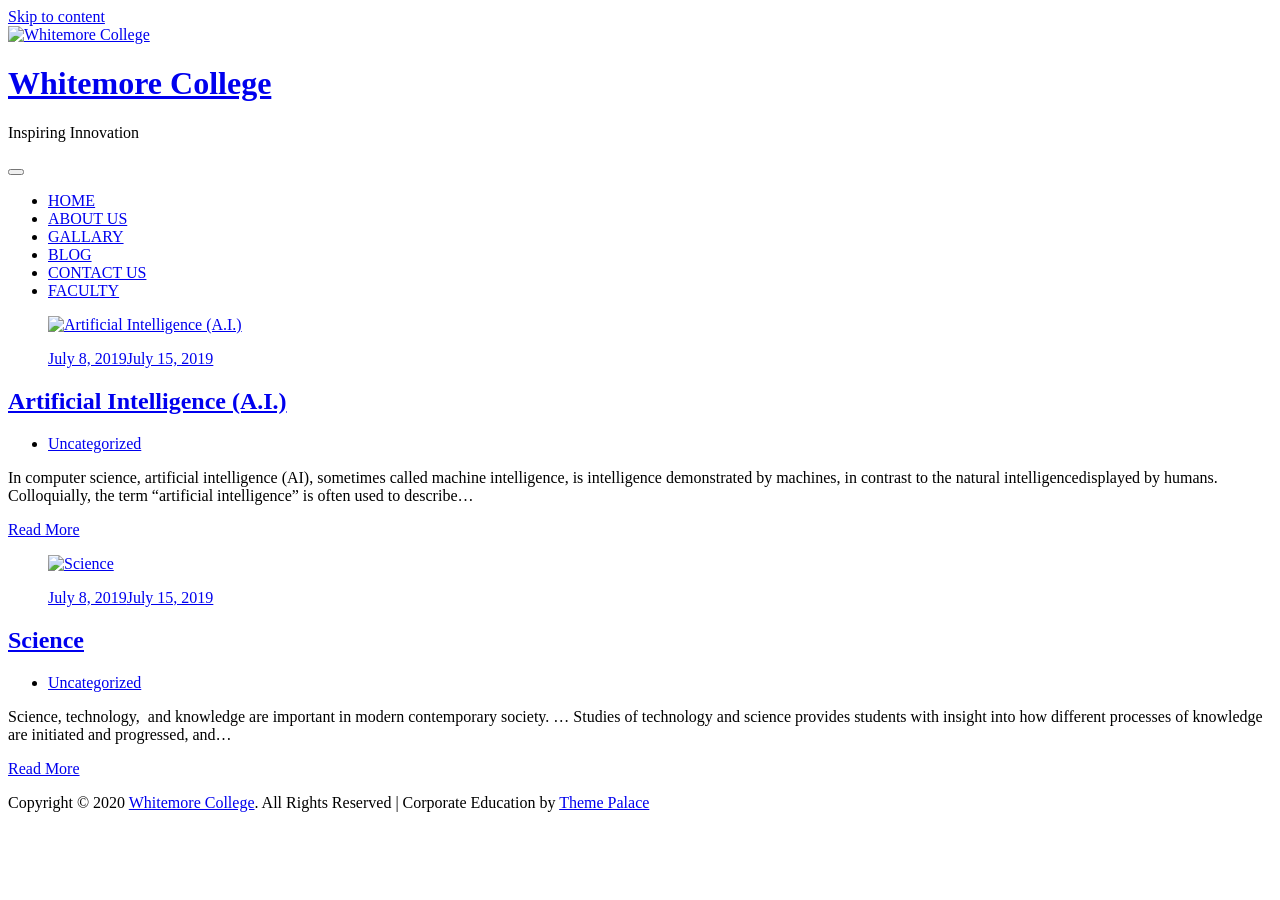
==== index.html @ c47a822c "New Website" ====
<!DOCTYPE html>
			<html lang="en-US">
	<head>
		<meta charset="UTF-8">
		<meta name="viewport" content="width=device-width, initial-scale=1, maximum-scale=1">
		<link rel="profile" href="http://gmpg.org/xfn/11">
		<title>Whitemore College &#8211; Inspiring Innovation</title>
<meta name='robots' content='noindex,follow' />
<link rel='dns-prefetch' href='//fonts.googleapis.com' />
<link rel='dns-prefetch' href='//s.w.org' />
<link rel="alternate" type="application/rss+xml" title="Whitemore College &raquo; Feed" href="/https://harshita115.github.io/whitemore_wordpress/feed/" />
<link rel="alternate" type="application/rss+xml" title="Whitemore College &raquo; Comments Feed" href="/https://harshita115.github.io/whitemore_wordpress/comments/feed/" />
		<script type="text/javascript">
			window._wpemojiSettings = {"baseUrl":"https:\/\/s.w.org\/images\/core\/emoji\/12.0.0-1\/72x72\/","ext":".png","svgUrl":"https:\/\/s.w.org\/images\/core\/emoji\/12.0.0-1\/svg\/","svgExt":".svg","source":{"concatemoji":"\/wp-includes\/js\/wp-emoji-release.min.js?ver=5.2.4"}};
			!function(a,b,c){function d(a,b){var c=String.fromCharCode;l.clearRect(0,0,k.width,k.height),l.fillText(c.apply(this,a),0,0);var d=k.toDataURL();l.clearRect(0,0,k.width,k.height),l.fillText(c.apply(this,b),0,0);var e=k.toDataURL();return d===e}function e(a){var b;if(!l||!l.fillText)return!1;switch(l.textBaseline="top",l.font="600 32px Arial",a){case"flag":return!(b=d([55356,56826,55356,56819],[55356,56826,8203,55356,56819]))&&(b=d([55356,57332,56128,56423,56128,56418,56128,56421,56128,56430,56128,56423,56128,56447],[55356,57332,8203,56128,56423,8203,56128,56418,8203,56128,56421,8203,56128,56430,8203,56128,56423,8203,56128,56447]),!b);case"emoji":return b=d([55357,56424,55356,57342,8205,55358,56605,8205,55357,56424,55356,57340],[55357,56424,55356,57342,8203,55358,56605,8203,55357,56424,55356,57340]),!b}return!1}function f(a){var c=b.createElement("script");c.src=a,c.defer=c.type="text/javascript",b.getElementsByTagName("head")[0].appendChild(c)}var g,h,i,j,k=b.createElement("canvas"),l=k.getContext&&k.getContext("2d");for(j=Array("flag","emoji"),c.supports={everything:!0,everythingExceptFlag:!0},i=0;i<j.length;i++)c.supports[j[i]]=e(j[i]),c.supports.everything=c.supports.everything&&c.supports[j[i]],"flag"!==j[i]&&(c.supports.everythingExceptFlag=c.supports.everythingExceptFlag&&c.supports[j[i]]);c.supports.everythingExceptFlag=c.supports.everythingExceptFlag&&!c.supports.flag,c.DOMReady=!1,c.readyCallback=function(){c.DOMReady=!0},c.supports.everything||(h=function(){c.readyCallback()},b.addEventListener?(b.addEventListener("DOMContentLoaded",h,!1),a.addEventListener("load",h,!1)):(a.attachEvent("onload",h),b.attachEvent("onreadystatechange",function(){"complete"===b.readyState&&c.readyCallback()})),g=c.source||{},g.concatemoji?f(g.concatemoji):g.wpemoji&&g.twemoji&&(f(g.twemoji),f(g.wpemoji)))}(window,document,window._wpemojiSettings);
		</script>
		<style type="text/css">
img.wp-smiley,
img.emoji {
	display: inline !important;
	border: none !important;
	box-shadow: none !important;
	height: 1em !important;
	width: 1em !important;
	margin: 0 .07em !important;
	vertical-align: -0.1em !important;
	background: none !important;
	padding: 0 !important;
}
</style>
	<link rel='stylesheet' id='wp-block-library-css'  href='/https://harshita115.github.io/whitemore_wordpress/wp-includes/css/dist/block-library/style.min.css?ver=5.2.4' type='text/css' media='all' />
<link rel='stylesheet' id='wp-block-library-theme-css'  href='/https://harshita115.github.io/whitemore_wordpress/wp-includes/css/dist/block-library/theme.min.css?ver=5.2.4' type='text/css' media='all' />
<link rel='stylesheet' id='contact-form-7-css'  href='/https://harshita115.github.io/whitemore_wordpress/wp-content/plugins/contact-form-7/includes/css/styles.css?ver=5.1.3' type='text/css' media='all' />
<link rel='stylesheet' id='corporate-education-fonts-css'  href='https://fonts.googleapis.com/css?family=Playfair+Display%3A400%2C700%2C900%7COxygen%3A300%2C400%2C700&#038;subset=latin%2Clatin-ext' type='text/css' media='all' />
<link rel='stylesheet' id='font-awesome-css'  href='/https://harshita115.github.io/whitemore_wordpress/wp-content/plugins/elementor/assets/lib/font-awesome/css/font-awesome.min.css?ver=4.7.0' type='text/css' media='all' />
<link rel='stylesheet' id='slick-css'  href='/https://harshita115.github.io/whitemore_wordpress/wp-content/themes/corporate-education/assets/css/slick.min.css?ver=5.2.4' type='text/css' media='all' />
<link rel='stylesheet' id='slick-theme-css'  href='/https://harshita115.github.io/whitemore_wordpress/wp-content/themes/corporate-education/assets/css/slick-theme.min.css?ver=5.2.4' type='text/css' media='all' />
<link rel='stylesheet' id='corporate-education-blocks-css'  href='/https://harshita115.github.io/whitemore_wordpress/wp-content/themes/corporate-education/assets/css/blocks.min.css?ver=5.2.4' type='text/css' media='all' />
<link rel='stylesheet' id='corporate-education-style-css'  href='/https://harshita115.github.io/whitemore_wordpress/wp-content/themes/corporate-education/style.css?ver=5.2.4' type='text/css' media='all' />
<link rel='stylesheet' id='corporate-education-color-css'  href='/https://harshita115.github.io/whitemore_wordpress/wp-content/themes/corporate-education/assets/css/blue.min.css?ver=5.2.4' type='text/css' media='all' />
<script type='text/javascript' src='/https://harshita115.github.io/whitemore_wordpress/wp-includes/js/jquery/jquery.js?ver=1.12.4-wp'></script>
<script type='text/javascript' src='/https://harshita115.github.io/whitemore_wordpress/wp-includes/js/jquery/jquery-migrate.min.js?ver=1.4.1'></script>
<!--[if lt IE 9]>
<script type='text/javascript' src='/wp-content/themes/corporate-education/assets/js/html5.min.js?ver=3.7.3'></script>
<![endif]-->
<link rel='https://api.w.org/' href='/https://harshita115.github.io/whitemore_wordpress/wp-json/' />
<link rel="EditURI" type="application/rsd+xml" title="RSD" href="/https://harshita115.github.io/whitemore_wordpress/xmlrpc.php?rsd" />
<link rel="wlwmanifest" type="application/wlwmanifest+xml" href="/https://harshita115.github.io/whitemore_wordpress/wp-includes/wlwmanifest.xml" /> 
<meta name="generator" content="WordPress 5.2.4" />
</head>

<body class="home blog wp-custom-logo hfeed wide remove-curves no-sidebar elementor-default">
		<div id="page" class="site">
			<a class="skip-link screen-reader-text" href="#content">Skip to content</a>

					<header id="masthead" class="site-header" role="banner">
				<div class="site-branding-wrapper">
                <div class="wrapper">
				<div class="site-branding">
							<div class="site-logo">
            		<a href="/https://harshita115.github.io/whitemore_wordpress/" class="custom-logo-link" rel="home"><img width="109" height="113" src="/https://harshita115.github.io/whitemore_wordpress/wp-content/uploads/2019/07/cropped-logo.jpg" class="custom-logo" alt="Whitemore College" /></a>          		</div>
      		
			<div id="site-details">
									<h1 class="site-title"><a href="/https://harshita115.github.io/whitemore_wordpress/" rel="home">Whitemore College</a></h1>
									<p class="site-description">Inspiring Innovation</p>
							</div><!-- #site-details -->
		</div><!-- .site-branding -->
					</div><!-- .wrapper -->
        </div><!-- .site-branding-wrapper -->
				<nav id="site-navigation" class="main-navigation" role="navigation">
			<div class="wrapper">
				<button class="menu-toggle" aria-controls="primary-menu" aria-expanded="false">
					<span class="icon-bar"></span>
	                <span class="icon-bar"></span>
	                <span class="icon-bar"></span>
				</button>
				<div class="menu-main-container"><ul id="primary-menu" class="menu"><li id="menu-item-91" class="menu-item menu-item-type-post_type menu-item-object-page menu-item-91"><a href="/https://harshita115.github.io/whitemore_wordpress/home/">HOME</a></li>
<li id="menu-item-103" class="menu-item menu-item-type-post_type menu-item-object-page menu-item-103"><a href="/https://harshita115.github.io/whitemore_wordpress/about-us/">ABOUT US</a></li>
<li id="menu-item-90" class="menu-item menu-item-type-post_type menu-item-object-page menu-item-90"><a href="/https://harshita115.github.io/whitemore_wordpress/gallary/">GALLARY</a></li>
<li id="menu-item-136" class="menu-item menu-item-type-post_type menu-item-object-page menu-item-136"><a href="/https://harshita115.github.io/whitemore_wordpress/blog/">BLOG</a></li>
<li id="menu-item-119" class="menu-item menu-item-type-post_type menu-item-object-page menu-item-119"><a href="/https://harshita115.github.io/whitemore_wordpress/contact-us/">CONTACT US</a></li>
<li id="menu-item-186" class="menu-item menu-item-type-post_type menu-item-object-page menu-item-186"><a href="/https://harshita115.github.io/whitemore_wordpress/faculty/">FACULTY</a></li>
</ul></div>			</div><!-- .wrapper -->
		</nav><!-- #site-navigation -->
				</header><!-- #masthead -->
				<div id="content" class="site-content">
		<div class="template-wrapper">
    <div class="white-shape top move-up left innerpage"></div>
    <div class="white-shape top full-width innerpage"></div>
    <div class="white-shape bottom right move-down"></div>
    
    <div class="wrapper page-section less-top-padding">
		<div id="primary" class="content-area">
			<main id="main" class="site-main" role="main">
				<div id="archive-blog-wrapper" class="archive-blog-wrapper clear col-2">
					    <article id="post-145" class="post-145 post type-post status-publish format-standard has-post-thumbnail hentry category-uncategorized">
        <figure class="featured-image">
            <div class="white-shape top"></div>
            <div class="white-shape top right"></div>
            <div class="white-shape bottom"></div>
            <div class="white-shape bottom left"></div>

            <a class="post-thumbnail" href="/https://harshita115.github.io/whitemore_wordpress/2019/07/08/artificial-intelligence-a-i/" aria-hidden="true">
                <img width="284" height="177" src="/https://harshita115.github.io/whitemore_wordpress/wp-content/uploads/2019/07/ai-1.jpg" class="attachment-post-thumbnail size-post-thumbnail wp-post-image" alt="Artificial Intelligence (A.I.)" />            </a><!-- .post-thumbnail -->

            <p class="entry-meta">
                <span class="posted-on"><a href="/https://harshita115.github.io/whitemore_wordpress/2019/07/" rel="bookmark"><time class="entry-date published" datetime="2019-07-08T07:24:11+00:00">July 8, 2019</time><time class="updated" datetime="2019-07-15T05:09:11+00:00">July 15, 2019</time></a></span>            </p><!-- .entry-meta -->       
        </figure>

        <div class="entry-container">
            <header class="entry-header">
                <h2 class="entry-title"><a href="/https://harshita115.github.io/whitemore_wordpress/2019/07/08/artificial-intelligence-a-i/" rel="bookmark">Artificial Intelligence (A.I.)</a></h2>   

                <p class="entry-meta">
                    <span class="cat-links">
                        <ul class="post-categories">
	<li><a href="/https://harshita115.github.io/whitemore_wordpress/category/uncategorized/" rel="category tag">Uncategorized</a></li></ul>                    </span><!-- .cat-links -->
                </p><!-- .entry-meta -->
            </header>

            <div class="entry-content">
                <p>In&nbsp;computer science,&nbsp;artificial intelligence&nbsp;(AI), sometimes called&nbsp;machine intelligence, is&nbsp;intelligence&nbsp;demonstrated by&nbsp;machines, in contrast to the&nbsp;natural intelligencedisplayed by humans. Colloquially, the term &#8220;artificial intelligence&#8221; is often used to describe&#8230;</p>
            </div><!-- .entry-content -->

            <footer class="entry-footer">
                <p class="entry-meta">
                   <a href="/https://harshita115.github.io/whitemore_wordpress/2019/07/08/artificial-intelligence-a-i/">
                    Read More                    </a>
                </p><!-- .entry-meta -->        
            </footer>
        </div><!-- .entry-container -->
    </article><!-- #post-## -->
    <article id="post-130" class="post-130 post type-post status-publish format-standard has-post-thumbnail hentry category-uncategorized">
        <figure class="featured-image">
            <div class="white-shape top"></div>
            <div class="white-shape top right"></div>
            <div class="white-shape bottom"></div>
            <div class="white-shape bottom left"></div>

            <a class="post-thumbnail" href="/https://harshita115.github.io/whitemore_wordpress/2019/07/08/science/" aria-hidden="true">
                <img width="160" height="90" src="/https://harshita115.github.io/whitemore_wordpress/wp-content/uploads/2019/07/science-1.jpg" class="attachment-post-thumbnail size-post-thumbnail wp-post-image" alt="Science" />            </a><!-- .post-thumbnail -->

            <p class="entry-meta">
                <span class="posted-on"><a href="/https://harshita115.github.io/whitemore_wordpress/2019/07/" rel="bookmark"><time class="entry-date published" datetime="2019-07-08T07:16:56+00:00">July 8, 2019</time><time class="updated" datetime="2019-07-15T05:07:56+00:00">July 15, 2019</time></a></span>            </p><!-- .entry-meta -->       
        </figure>

        <div class="entry-container">
            <header class="entry-header">
                <h2 class="entry-title"><a href="/https://harshita115.github.io/whitemore_wordpress/2019/07/08/science/" rel="bookmark">Science</a></h2>   

                <p class="entry-meta">
                    <span class="cat-links">
                        <ul class="post-categories">
	<li><a href="/https://harshita115.github.io/whitemore_wordpress/category/uncategorized/" rel="category tag">Uncategorized</a></li></ul>                    </span><!-- .cat-links -->
                </p><!-- .entry-meta -->
            </header>

            <div class="entry-content">
                <p>Science, technology, &nbsp;and knowledge are&nbsp;important&nbsp;in modern contemporary society. … Studies of&nbsp;technology&nbsp;and&nbsp;science&nbsp;provides students with insight into how different processes of knowledge are initiated and progressed, and&#8230;</p>
            </div><!-- .entry-content -->

            <footer class="entry-footer">
                <p class="entry-meta">
                   <a href="/https://harshita115.github.io/whitemore_wordpress/2019/07/08/science/">
                    Read More                    </a>
                </p><!-- .entry-meta -->        
            </footer>
        </div><!-- .entry-container -->
    </article><!-- #post-## -->
				</div><!-- #archive-blog-wrapper -->
							</main><!-- #main -->
		</div><!-- #primary -->

		
	</div><!-- .wrapper -->
</div><!-- .template-wrapper -->

		</div><!-- #content -->
				<footer id="colophon" class="site-footer" role="contentinfo">
			<div class="blue-shape top move-up left"></div>
				
		<div class="site-info">
			   
	            <div class="backtotop"><i class="fa fa-angle-up"></i></div><!-- .backtotop -->
	                    <div class="wrapper">
                <p>
					Copyright &copy; 2020 <a href="/https://harshita115.github.io/whitemore_wordpress/">Whitemore College</a>. All Rights Reserved					<span> | </span>
					Corporate Education by <a href="https://www.themepalace.com/" rel="designer" target="_blank">Theme Palace</a>				</p>
            </div><!-- .wrapper -->    
        </div><!-- .site-info -->
			</footer><!-- #colophon -->
				</div><!-- #page -->
		
<script type='text/javascript'>
/* <![CDATA[ */
var wpcf7 = {"apiSettings":{"root":"\/wp-json\/contact-form-7\/v1","namespace":"contact-form-7\/v1"}};
/* ]]> */
</script>
<script type='text/javascript' src='/https://harshita115.github.io/whitemore_wordpress/wp-content/plugins/contact-form-7/includes/js/scripts.js?ver=5.1.3'></script>
<script type='text/javascript' src='/https://harshita115.github.io/whitemore_wordpress/wp-content/plugins/elementor/assets/lib/slick/slick.min.js?ver=1.8.1'></script>
<script type='text/javascript' src='/https://harshita115.github.io/whitemore_wordpress/wp-content/themes/corporate-education/assets/js/jquery-parallax.min.js?ver=5.2.4'></script>
<script type='text/javascript' src='/https://harshita115.github.io/whitemore_wordpress/wp-content/themes/corporate-education/assets/js/skip-link-focus-fix.min.js?ver=20160412'></script>
<script type='text/javascript' src='/https://harshita115.github.io/whitemore_wordpress/wp-content/themes/corporate-education/assets/js/navigation.min.js?ver=20151215'></script>
<script type='text/javascript' src='/https://harshita115.github.io/whitemore_wordpress/wp-content/themes/corporate-education/assets/js/custom.min.js?ver=5.2.4'></script>
<script type='text/javascript' src='/https://harshita115.github.io/whitemore_wordpress/wp-includes/js/wp-embed.min.js?ver=5.2.4'></script>

</body>
</html>
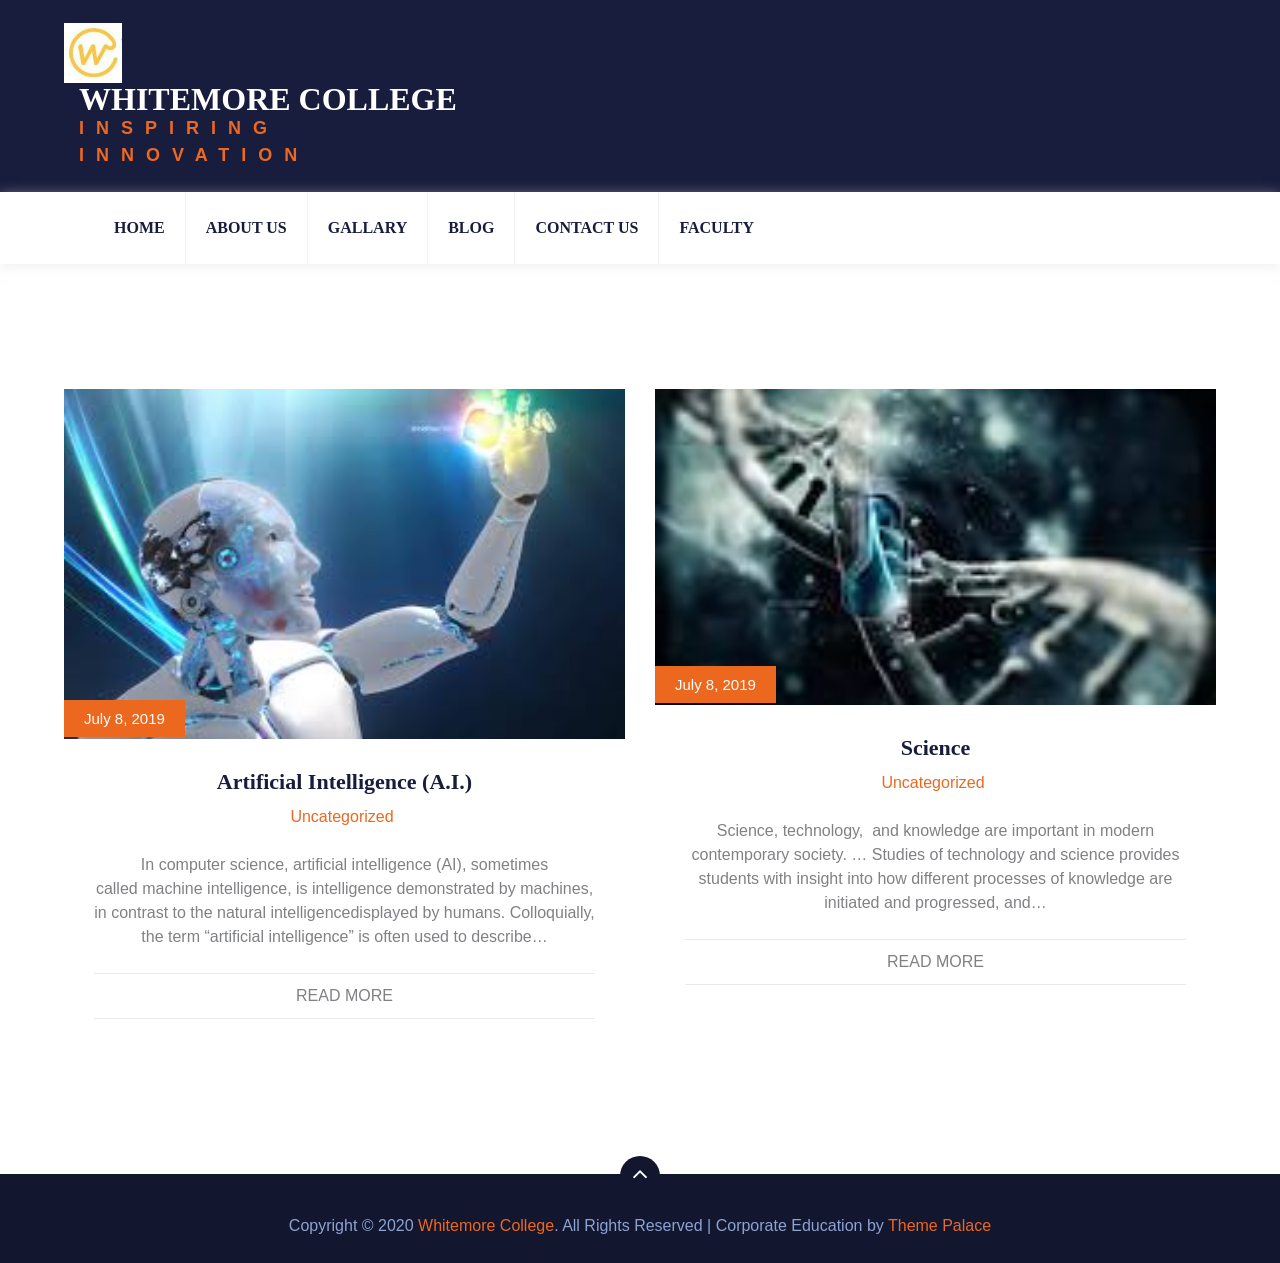
==== commit 98f94dfd: "CSS" ====
--- a/index.html
+++ b/index.html
@@ -8,10 +8,10 @@
 <meta name='robots' content='noindex,follow' />
 <link rel='dns-prefetch' href='//fonts.googleapis.com' />
 <link rel='dns-prefetch' href='//s.w.org' />
-<link rel="alternate" type="application/rss+xml" title="Whitemore College &raquo; Feed" href="/https://harshita115.github.io/whitemore_wordpress/feed/" />
-<link rel="alternate" type="application/rss+xml" title="Whitemore College &raquo; Comments Feed" href="/https://harshita115.github.io/whitemore_wordpress/comments/feed/" />
+<link rel="alternate" type="application/rss+xml" title="Whitemore College &raquo; Feed" href="https://harshita115.github.io/whitemore_wordpress/feed/" />
+<link rel="alternate" type="application/rss+xml" title="Whitemore College &raquo; Comments Feed" href="https://harshita115.github.io/whitemore_wordpress/comments/feed/" />
 		<script type="text/javascript">
-			window._wpemojiSettings = {"baseUrl":"https:\/\/s.w.org\/images\/core\/emoji\/12.0.0-1\/72x72\/","ext":".png","svgUrl":"https:\/\/s.w.org\/images\/core\/emoji\/12.0.0-1\/svg\/","svgExt":".svg","source":{"concatemoji":"\/wp-includes\/js\/wp-emoji-release.min.js?ver=5.2.4"}};
+			window._wpemojiSettings = {"baseUrl":"https:\/\/s.w.org\/images\/core\/emoji\/12.0.0-1\/72x72\/","ext":".png","svgUrl":"https:\/\/s.w.org\/images\/core\/emoji\/12.0.0-1\/svg\/","svgExt":".svg","source":{"concatemoji":"https:\/\/harshita115.github.io\/whitemore_wordpress\/wp-includes\/js\/wp-emoji-release.min.js?ver=5.2.4"}};
 			!function(a,b,c){function d(a,b){var c=String.fromCharCode;l.clearRect(0,0,k.width,k.height),l.fillText(c.apply(this,a),0,0);var d=k.toDataURL();l.clearRect(0,0,k.width,k.height),l.fillText(c.apply(this,b),0,0);var e=k.toDataURL();return d===e}function e(a){var b;if(!l||!l.fillText)return!1;switch(l.textBaseline="top",l.font="600 32px Arial",a){case"flag":return!(b=d([55356,56826,55356,56819],[55356,56826,8203,55356,56819]))&&(b=d([55356,57332,56128,56423,56128,56418,56128,56421,56128,56430,56128,56423,56128,56447],[55356,57332,8203,56128,56423,8203,56128,56418,8203,56128,56421,8203,56128,56430,8203,56128,56423,8203,56128,56447]),!b);case"emoji":return b=d([55357,56424,55356,57342,8205,55358,56605,8205,55357,56424,55356,57340],[55357,56424,55356,57342,8203,55358,56605,8203,55357,56424,55356,57340]),!b}return!1}function f(a){var c=b.createElement("script");c.src=a,c.defer=c.type="text/javascript",b.getElementsByTagName("head")[0].appendChild(c)}var g,h,i,j,k=b.createElement("canvas"),l=k.getContext&&k.getContext("2d");for(j=Array("flag","emoji"),c.supports={everything:!0,everythingExceptFlag:!0},i=0;i<j.length;i++)c.supports[j[i]]=e(j[i]),c.supports.everything=c.supports.everything&&c.supports[j[i]],"flag"!==j[i]&&(c.supports.everythingExceptFlag=c.supports.everythingExceptFlag&&c.supports[j[i]]);c.supports.everythingExceptFlag=c.supports.everythingExceptFlag&&!c.supports.flag,c.DOMReady=!1,c.readyCallback=function(){c.DOMReady=!0},c.supports.everything||(h=function(){c.readyCallback()},b.addEventListener?(b.addEventListener("DOMContentLoaded",h,!1),a.addEventListener("load",h,!1)):(a.attachEvent("onload",h),b.attachEvent("onreadystatechange",function(){"complete"===b.readyState&&c.readyCallback()})),g=c.source||{},g.concatemoji?f(g.concatemoji):g.wpemoji&&g.twemoji&&(f(g.twemoji),f(g.wpemoji)))}(window,document,window._wpemojiSettings);
 		</script>
 		<style type="text/css">
@@ -28,24 +28,24 @@
 	padding: 0 !important;
 }
 </style>
-	<link rel='stylesheet' id='wp-block-library-css'  href='/https://harshita115.github.io/whitemore_wordpress/wp-includes/css/dist/block-library/style.min.css?ver=5.2.4' type='text/css' media='all' />
-<link rel='stylesheet' id='wp-block-library-theme-css'  href='/https://harshita115.github.io/whitemore_wordpress/wp-includes/css/dist/block-library/theme.min.css?ver=5.2.4' type='text/css' media='all' />
-<link rel='stylesheet' id='contact-form-7-css'  href='/https://harshita115.github.io/whitemore_wordpress/wp-content/plugins/contact-form-7/includes/css/styles.css?ver=5.1.3' type='text/css' media='all' />
+	<link rel='stylesheet' id='wp-block-library-css'  href='https://harshita115.github.io/whitemore_wordpress/wp-includes/css/dist/block-library/style.min.css?ver=5.2.4' type='text/css' media='all' />
+<link rel='stylesheet' id='wp-block-library-theme-css'  href='https://harshita115.github.io/whitemore_wordpress/wp-includes/css/dist/block-library/theme.min.css?ver=5.2.4' type='text/css' media='all' />
+<link rel='stylesheet' id='contact-form-7-css'  href='https://harshita115.github.io/whitemore_wordpress/wp-content/plugins/contact-form-7/includes/css/styles.css?ver=5.1.3' type='text/css' media='all' />
 <link rel='stylesheet' id='corporate-education-fonts-css'  href='https://fonts.googleapis.com/css?family=Playfair+Display%3A400%2C700%2C900%7COxygen%3A300%2C400%2C700&#038;subset=latin%2Clatin-ext' type='text/css' media='all' />
-<link rel='stylesheet' id='font-awesome-css'  href='/https://harshita115.github.io/whitemore_wordpress/wp-content/plugins/elementor/assets/lib/font-awesome/css/font-awesome.min.css?ver=4.7.0' type='text/css' media='all' />
-<link rel='stylesheet' id='slick-css'  href='/https://harshita115.github.io/whitemore_wordpress/wp-content/themes/corporate-education/assets/css/slick.min.css?ver=5.2.4' type='text/css' media='all' />
-<link rel='stylesheet' id='slick-theme-css'  href='/https://harshita115.github.io/whitemore_wordpress/wp-content/themes/corporate-education/assets/css/slick-theme.min.css?ver=5.2.4' type='text/css' media='all' />
-<link rel='stylesheet' id='corporate-education-blocks-css'  href='/https://harshita115.github.io/whitemore_wordpress/wp-content/themes/corporate-education/assets/css/blocks.min.css?ver=5.2.4' type='text/css' media='all' />
-<link rel='stylesheet' id='corporate-education-style-css'  href='/https://harshita115.github.io/whitemore_wordpress/wp-content/themes/corporate-education/style.css?ver=5.2.4' type='text/css' media='all' />
-<link rel='stylesheet' id='corporate-education-color-css'  href='/https://harshita115.github.io/whitemore_wordpress/wp-content/themes/corporate-education/assets/css/blue.min.css?ver=5.2.4' type='text/css' media='all' />
-<script type='text/javascript' src='/https://harshita115.github.io/whitemore_wordpress/wp-includes/js/jquery/jquery.js?ver=1.12.4-wp'></script>
-<script type='text/javascript' src='/https://harshita115.github.io/whitemore_wordpress/wp-includes/js/jquery/jquery-migrate.min.js?ver=1.4.1'></script>
+<link rel='stylesheet' id='font-awesome-css'  href='https://harshita115.github.io/whitemore_wordpress/wp-content/plugins/elementor/assets/lib/font-awesome/css/font-awesome.min.css?ver=4.7.0' type='text/css' media='all' />
+<link rel='stylesheet' id='slick-css'  href='https://harshita115.github.io/whitemore_wordpress/wp-content/themes/corporate-education/assets/css/slick.min.css?ver=5.2.4' type='text/css' media='all' />
+<link rel='stylesheet' id='slick-theme-css'  href='https://harshita115.github.io/whitemore_wordpress/wp-content/themes/corporate-education/assets/css/slick-theme.min.css?ver=5.2.4' type='text/css' media='all' />
+<link rel='stylesheet' id='corporate-education-blocks-css'  href='https://harshita115.github.io/whitemore_wordpress/wp-content/themes/corporate-education/assets/css/blocks.min.css?ver=5.2.4' type='text/css' media='all' />
+<link rel='stylesheet' id='corporate-education-style-css'  href='https://harshita115.github.io/whitemore_wordpress/wp-content/themes/corporate-education/style.css?ver=5.2.4' type='text/css' media='all' />
+<link rel='stylesheet' id='corporate-education-color-css'  href='https://harshita115.github.io/whitemore_wordpress/wp-content/themes/corporate-education/assets/css/blue.min.css?ver=5.2.4' type='text/css' media='all' />
+<script type='text/javascript' src='https://harshita115.github.io/whitemore_wordpress/wp-includes/js/jquery/jquery.js?ver=1.12.4-wp'></script>
+<script type='text/javascript' src='https://harshita115.github.io/whitemore_wordpress/wp-includes/js/jquery/jquery-migrate.min.js?ver=1.4.1'></script>
 <!--[if lt IE 9]>
-<script type='text/javascript' src='/wp-content/themes/corporate-education/assets/js/html5.min.js?ver=3.7.3'></script>
+<script type='text/javascript' src='https://harshita115.github.io/whitemore_wordpress/wp-content/themes/corporate-education/assets/js/html5.min.js?ver=3.7.3'></script>
 <![endif]-->
-<link rel='https://api.w.org/' href='/https://harshita115.github.io/whitemore_wordpress/wp-json/' />
-<link rel="EditURI" type="application/rsd+xml" title="RSD" href="/https://harshita115.github.io/whitemore_wordpress/xmlrpc.php?rsd" />
-<link rel="wlwmanifest" type="application/wlwmanifest+xml" href="/https://harshita115.github.io/whitemore_wordpress/wp-includes/wlwmanifest.xml" /> 
+<link rel='https://api.w.org/' href='https://harshita115.github.io/whitemore_wordpress/wp-json/' />
+<link rel="EditURI" type="application/rsd+xml" title="RSD" href="https://harshita115.github.io/whitemore_wordpress/xmlrpc.php?rsd" />
+<link rel="wlwmanifest" type="application/wlwmanifest+xml" href="https://harshita115.github.io/whitemore_wordpress/wp-includes/wlwmanifest.xml" /> 
 <meta name="generator" content="WordPress 5.2.4" />
 </head>
 
@@ -58,10 +58,10 @@
                 <div class="wrapper">
 				<div class="site-branding">
 							<div class="site-logo">
-            		<a href="/https://harshita115.github.io/whitemore_wordpress/" class="custom-logo-link" rel="home"><img width="109" height="113" src="/https://harshita115.github.io/whitemore_wordpress/wp-content/uploads/2019/07/cropped-logo.jpg" class="custom-logo" alt="Whitemore College" /></a>          		</div>
+            		<a href="https://harshita115.github.io/whitemore_wordpress/" class="custom-logo-link" rel="home"><img width="109" height="113" src="https://harshita115.github.io/whitemore_wordpress/wp-content/uploads/2019/07/cropped-logo.jpg" class="custom-logo" alt="Whitemore College" /></a>          		</div>
       		
 			<div id="site-details">
-									<h1 class="site-title"><a href="/https://harshita115.github.io/whitemore_wordpress/" rel="home">Whitemore College</a></h1>
+									<h1 class="site-title"><a href="https://harshita115.github.io/whitemore_wordpress/" rel="home">Whitemore College</a></h1>
 									<p class="site-description">Inspiring Innovation</p>
 							</div><!-- #site-details -->
 		</div><!-- .site-branding -->
@@ -74,12 +74,12 @@
 	                <span class="icon-bar"></span>
 	                <span class="icon-bar"></span>
 				</button>
-				<div class="menu-main-container"><ul id="primary-menu" class="menu"><li id="menu-item-91" class="menu-item menu-item-type-post_type menu-item-object-page menu-item-91"><a href="/https://harshita115.github.io/whitemore_wordpress/home/">HOME</a></li>
-<li id="menu-item-103" class="menu-item menu-item-type-post_type menu-item-object-page menu-item-103"><a href="/https://harshita115.github.io/whitemore_wordpress/about-us/">ABOUT US</a></li>
-<li id="menu-item-90" class="menu-item menu-item-type-post_type menu-item-object-page menu-item-90"><a href="/https://harshita115.github.io/whitemore_wordpress/gallary/">GALLARY</a></li>
-<li id="menu-item-136" class="menu-item menu-item-type-post_type menu-item-object-page menu-item-136"><a href="/https://harshita115.github.io/whitemore_wordpress/blog/">BLOG</a></li>
-<li id="menu-item-119" class="menu-item menu-item-type-post_type menu-item-object-page menu-item-119"><a href="/https://harshita115.github.io/whitemore_wordpress/contact-us/">CONTACT US</a></li>
-<li id="menu-item-186" class="menu-item menu-item-type-post_type menu-item-object-page menu-item-186"><a href="/https://harshita115.github.io/whitemore_wordpress/faculty/">FACULTY</a></li>
+				<div class="menu-main-container"><ul id="primary-menu" class="menu"><li id="menu-item-91" class="menu-item menu-item-type-post_type menu-item-object-page menu-item-91"><a href="https://harshita115.github.io/whitemore_wordpress/home/">HOME</a></li>
+<li id="menu-item-103" class="menu-item menu-item-type-post_type menu-item-object-page menu-item-103"><a href="https://harshita115.github.io/whitemore_wordpress/about-us/">ABOUT US</a></li>
+<li id="menu-item-90" class="menu-item menu-item-type-post_type menu-item-object-page menu-item-90"><a href="https://harshita115.github.io/whitemore_wordpress/gallary/">GALLARY</a></li>
+<li id="menu-item-136" class="menu-item menu-item-type-post_type menu-item-object-page menu-item-136"><a href="https://harshita115.github.io/whitemore_wordpress/blog/">BLOG</a></li>
+<li id="menu-item-119" class="menu-item menu-item-type-post_type menu-item-object-page menu-item-119"><a href="https://harshita115.github.io/whitemore_wordpress/contact-us/">CONTACT US</a></li>
+<li id="menu-item-186" class="menu-item menu-item-type-post_type menu-item-object-page menu-item-186"><a href="https://harshita115.github.io/whitemore_wordpress/faculty/">FACULTY</a></li>
 </ul></div>			</div><!-- .wrapper -->
 		</nav><!-- #site-navigation -->
 				</header><!-- #masthead -->
@@ -100,21 +100,21 @@
             <div class="white-shape bottom"></div>
             <div class="white-shape bottom left"></div>
 
-            <a class="post-thumbnail" href="/https://harshita115.github.io/whitemore_wordpress/2019/07/08/artificial-intelligence-a-i/" aria-hidden="true">
-                <img width="284" height="177" src="/https://harshita115.github.io/whitemore_wordpress/wp-content/uploads/2019/07/ai-1.jpg" class="attachment-post-thumbnail size-post-thumbnail wp-post-image" alt="Artificial Intelligence (A.I.)" />            </a><!-- .post-thumbnail -->
+            <a class="post-thumbnail" href="https://harshita115.github.io/whitemore_wordpress/2019/07/08/artificial-intelligence-a-i/" aria-hidden="true">
+                <img width="284" height="177" src="https://harshita115.github.io/whitemore_wordpress/wp-content/uploads/2019/07/ai-1.jpg" class="attachment-post-thumbnail size-post-thumbnail wp-post-image" alt="Artificial Intelligence (A.I.)" />            </a><!-- .post-thumbnail -->
 
             <p class="entry-meta">
-                <span class="posted-on"><a href="/https://harshita115.github.io/whitemore_wordpress/2019/07/" rel="bookmark"><time class="entry-date published" datetime="2019-07-08T07:24:11+00:00">July 8, 2019</time><time class="updated" datetime="2019-07-15T05:09:11+00:00">July 15, 2019</time></a></span>            </p><!-- .entry-meta -->       
+                <span class="posted-on"><a href="https://harshita115.github.io/whitemore_wordpress/2019/07/" rel="bookmark"><time class="entry-date published" datetime="2019-07-08T07:24:11+00:00">July 8, 2019</time><time class="updated" datetime="2019-07-15T05:09:11+00:00">July 15, 2019</time></a></span>            </p><!-- .entry-meta -->       
         </figure>
 
         <div class="entry-container">
             <header class="entry-header">
-                <h2 class="entry-title"><a href="/https://harshita115.github.io/whitemore_wordpress/2019/07/08/artificial-intelligence-a-i/" rel="bookmark">Artificial Intelligence (A.I.)</a></h2>   
+                <h2 class="entry-title"><a href="https://harshita115.github.io/whitemore_wordpress/2019/07/08/artificial-intelligence-a-i/" rel="bookmark">Artificial Intelligence (A.I.)</a></h2>   
 
                 <p class="entry-meta">
                     <span class="cat-links">
                         <ul class="post-categories">
-	<li><a href="/https://harshita115.github.io/whitemore_wordpress/category/uncategorized/" rel="category tag">Uncategorized</a></li></ul>                    </span><!-- .cat-links -->
+	<li><a href="https://harshita115.github.io/whitemore_wordpress/category/uncategorized/" rel="category tag">Uncategorized</a></li></ul>                    </span><!-- .cat-links -->
                 </p><!-- .entry-meta -->
             </header>
 
@@ -124,7 +124,7 @@
 
             <footer class="entry-footer">
                 <p class="entry-meta">
-                   <a href="/https://harshita115.github.io/whitemore_wordpress/2019/07/08/artificial-intelligence-a-i/">
+                   <a href="https://harshita115.github.io/whitemore_wordpress/2019/07/08/artificial-intelligence-a-i/">
                     Read More                    </a>
                 </p><!-- .entry-meta -->        
             </footer>
@@ -137,21 +137,21 @@
             <div class="white-shape bottom"></div>
             <div class="white-shape bottom left"></div>
 
-            <a class="post-thumbnail" href="/https://harshita115.github.io/whitemore_wordpress/2019/07/08/science/" aria-hidden="true">
-                <img width="160" height="90" src="/https://harshita115.github.io/whitemore_wordpress/wp-content/uploads/2019/07/science-1.jpg" class="attachment-post-thumbnail size-post-thumbnail wp-post-image" alt="Science" />            </a><!-- .post-thumbnail -->
+            <a class="post-thumbnail" href="https://harshita115.github.io/whitemore_wordpress/2019/07/08/science/" aria-hidden="true">
+                <img width="160" height="90" src="https://harshita115.github.io/whitemore_wordpress/wp-content/uploads/2019/07/science-1.jpg" class="attachment-post-thumbnail size-post-thumbnail wp-post-image" alt="Science" />            </a><!-- .post-thumbnail -->
 
             <p class="entry-meta">
-                <span class="posted-on"><a href="/https://harshita115.github.io/whitemore_wordpress/2019/07/" rel="bookmark"><time class="entry-date published" datetime="2019-07-08T07:16:56+00:00">July 8, 2019</time><time class="updated" datetime="2019-07-15T05:07:56+00:00">July 15, 2019</time></a></span>            </p><!-- .entry-meta -->       
+                <span class="posted-on"><a href="https://harshita115.github.io/whitemore_wordpress/2019/07/" rel="bookmark"><time class="entry-date published" datetime="2019-07-08T07:16:56+00:00">July 8, 2019</time><time class="updated" datetime="2019-07-15T05:07:56+00:00">July 15, 2019</time></a></span>            </p><!-- .entry-meta -->       
         </figure>
 
         <div class="entry-container">
             <header class="entry-header">
-                <h2 class="entry-title"><a href="/https://harshita115.github.io/whitemore_wordpress/2019/07/08/science/" rel="bookmark">Science</a></h2>   
+                <h2 class="entry-title"><a href="https://harshita115.github.io/whitemore_wordpress/2019/07/08/science/" rel="bookmark">Science</a></h2>   
 
                 <p class="entry-meta">
                     <span class="cat-links">
                         <ul class="post-categories">
-	<li><a href="/https://harshita115.github.io/whitemore_wordpress/category/uncategorized/" rel="category tag">Uncategorized</a></li></ul>                    </span><!-- .cat-links -->
+	<li><a href="https://harshita115.github.io/whitemore_wordpress/category/uncategorized/" rel="category tag">Uncategorized</a></li></ul>                    </span><!-- .cat-links -->
                 </p><!-- .entry-meta -->
             </header>
 
@@ -161,7 +161,7 @@
 
             <footer class="entry-footer">
                 <p class="entry-meta">
-                   <a href="/https://harshita115.github.io/whitemore_wordpress/2019/07/08/science/">
+                   <a href="https://harshita115.github.io/whitemore_wordpress/2019/07/08/science/">
                     Read More                    </a>
                 </p><!-- .entry-meta -->        
             </footer>
@@ -184,7 +184,7 @@
 	            <div class="backtotop"><i class="fa fa-angle-up"></i></div><!-- .backtotop -->
 	                    <div class="wrapper">
                 <p>
-					Copyright &copy; 2020 <a href="/https://harshita115.github.io/whitemore_wordpress/">Whitemore College</a>. All Rights Reserved					<span> | </span>
+					Copyright &copy; 2020 <a href="https://harshita115.github.io/whitemore_wordpress/">Whitemore College</a>. All Rights Reserved					<span> | </span>
 					Corporate Education by <a href="https://www.themepalace.com/" rel="designer" target="_blank">Theme Palace</a>				</p>
             </div><!-- .wrapper -->    
         </div><!-- .site-info -->
@@ -193,16 +193,16 @@
 		
 <script type='text/javascript'>
 /* <![CDATA[ */
-var wpcf7 = {"apiSettings":{"root":"\/wp-json\/contact-form-7\/v1","namespace":"contact-form-7\/v1"}};
+var wpcf7 = {"apiSettings":{"root":"https:\/\/harshita115.github.io\/whitemore_wordpress\/wp-json\/contact-form-7\/v1","namespace":"contact-form-7\/v1"}};
 /* ]]> */
 </script>
-<script type='text/javascript' src='/https://harshita115.github.io/whitemore_wordpress/wp-content/plugins/contact-form-7/includes/js/scripts.js?ver=5.1.3'></script>
-<script type='text/javascript' src='/https://harshita115.github.io/whitemore_wordpress/wp-content/plugins/elementor/assets/lib/slick/slick.min.js?ver=1.8.1'></script>
-<script type='text/javascript' src='/https://harshita115.github.io/whitemore_wordpress/wp-content/themes/corporate-education/assets/js/jquery-parallax.min.js?ver=5.2.4'></script>
-<script type='text/javascript' src='/https://harshita115.github.io/whitemore_wordpress/wp-content/themes/corporate-education/assets/js/skip-link-focus-fix.min.js?ver=20160412'></script>
-<script type='text/javascript' src='/https://harshita115.github.io/whitemore_wordpress/wp-content/themes/corporate-education/assets/js/navigation.min.js?ver=20151215'></script>
-<script type='text/javascript' src='/https://harshita115.github.io/whitemore_wordpress/wp-content/themes/corporate-education/assets/js/custom.min.js?ver=5.2.4'></script>
-<script type='text/javascript' src='/https://harshita115.github.io/whitemore_wordpress/wp-includes/js/wp-embed.min.js?ver=5.2.4'></script>
+<script type='text/javascript' src='https://harshita115.github.io/whitemore_wordpress/wp-content/plugins/contact-form-7/includes/js/scripts.js?ver=5.1.3'></script>
+<script type='text/javascript' src='https://harshita115.github.io/whitemore_wordpress/wp-content/plugins/elementor/assets/lib/slick/slick.min.js?ver=1.8.1'></script>
+<script type='text/javascript' src='https://harshita115.github.io/whitemore_wordpress/wp-content/themes/corporate-education/assets/js/jquery-parallax.min.js?ver=5.2.4'></script>
+<script type='text/javascript' src='https://harshita115.github.io/whitemore_wordpress/wp-content/themes/corporate-education/assets/js/skip-link-focus-fix.min.js?ver=20160412'></script>
+<script type='text/javascript' src='https://harshita115.github.io/whitemore_wordpress/wp-content/themes/corporate-education/assets/js/navigation.min.js?ver=20151215'></script>
+<script type='text/javascript' src='https://harshita115.github.io/whitemore_wordpress/wp-content/themes/corporate-education/assets/js/custom.min.js?ver=5.2.4'></script>
+<script type='text/javascript' src='https://harshita115.github.io/whitemore_wordpress/wp-includes/js/wp-embed.min.js?ver=5.2.4'></script>
 
 </body>
 </html>
